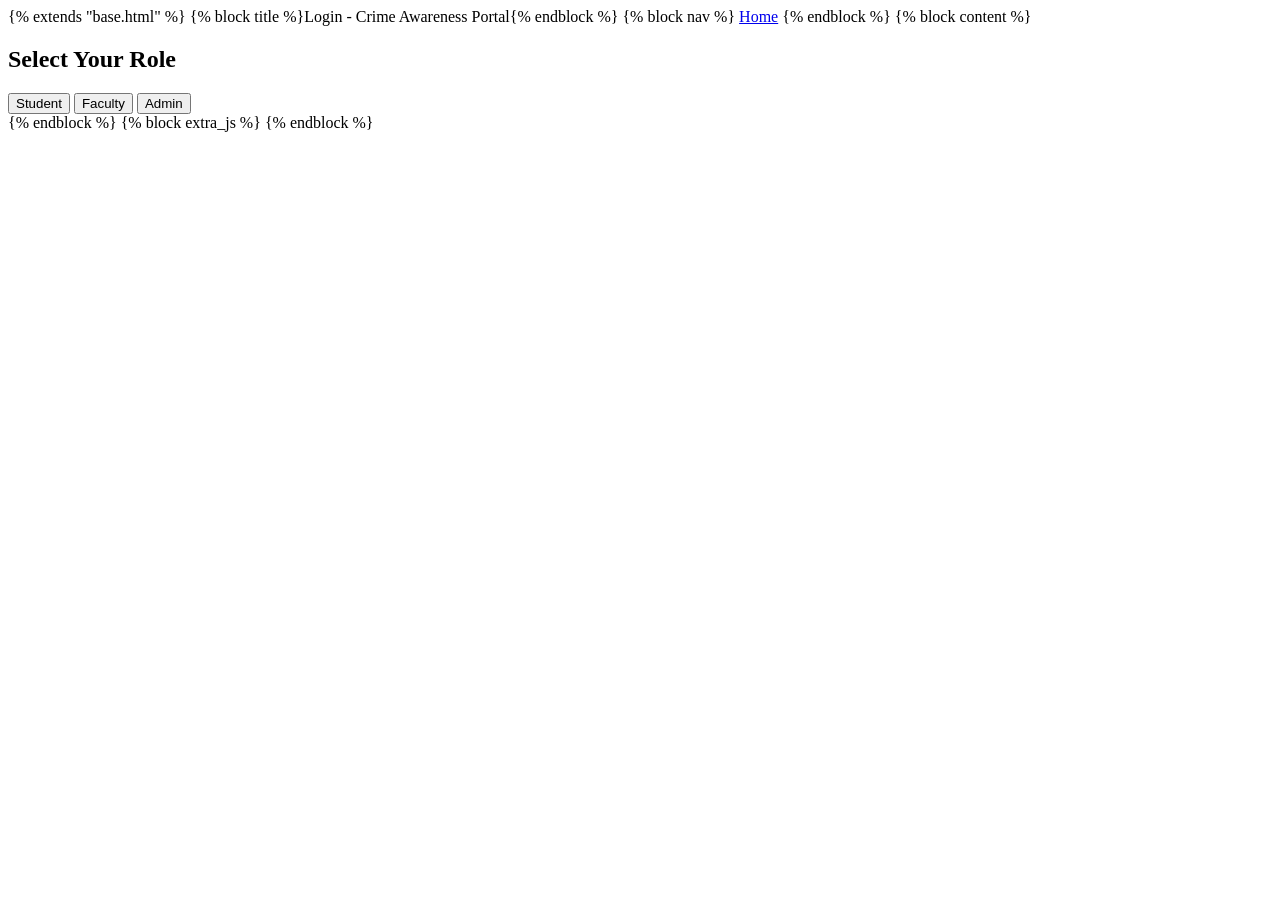
==== templates/index.html @ 5773a5b4 "Add files via upload" ====
<!DOCTYPE html>
<html lang="en">
<head>
    <meta charset="UTF-8">
    <meta name="viewport" content="width=device-width, initial-scale=1.0">
    <title>Crime Awareness & Ethics Portal</title>
    <script>
        // Keep login page as the initial entry point
        window.location.href = 'login.html';
    </script>
    <link rel="stylesheet" href="css/style.css">
    <link href="https://fonts.googleapis.com/css2?family=Roboto:wght@400;500;700&display=swap" rel="stylesheet">
</head>
<body>
    <header>
        <span>Pragati Engineering College</span>
        <h1>Crime Awareness Creator</h1>
    </header>

    <section class="hero">
        <div class="hero-content">
            <h2>Welcome to Crime Awareness & Ethics Portal</h2>
            <p>Empowering education through awareness and ethical conduct.</p>
            <button id="openDashboardBtn">Open Dashboard</button>
        </div>
    </section>

    <footer>
        <div class="footer-links">
            <a href="#">Anti-Ragging Cell</a>
            <a href="#">Emergency Contact</a>
            <a href="#">University Guidelines</a>
        </div>
        <p>&copy; 2024 Pragati College. All rights reserved.</p>
    </footer>

    <script src="js/main.js"></script>
</body>
</html>
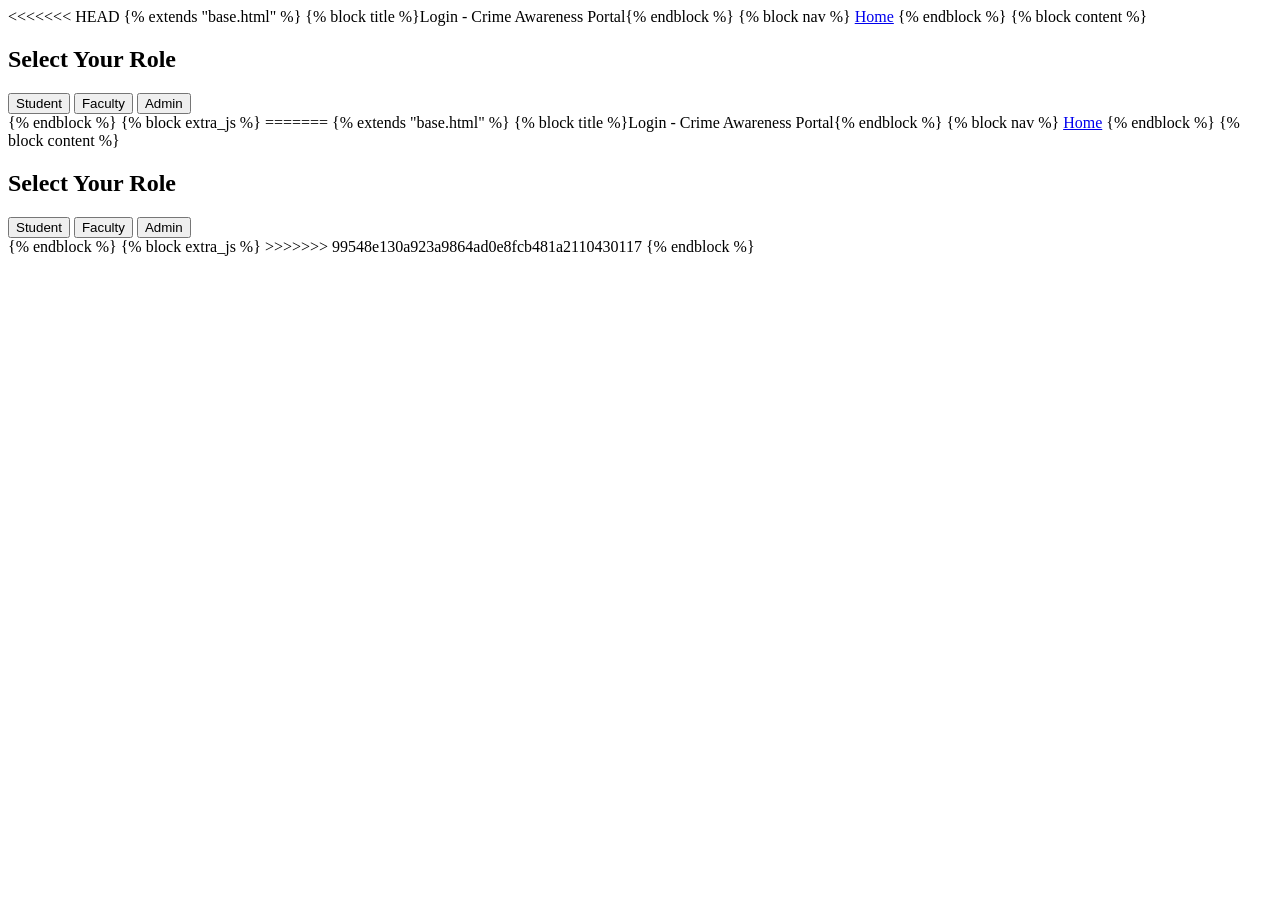
==== commit 5de6ad61: "force update" ====
--- a/templates/index.html
+++ b/templates/index.html
@@ -1,40 +1,82 @@
-
-<!DOCTYPE html>
-<html lang="en">
-<head>
-    <meta charset="UTF-8">
-    <meta name="viewport" content="width=device-width, initial-scale=1.0">
-    <title>Crime Awareness & Ethics Portal</title>
-    <script>
-        // Keep login page as the initial entry point
-        window.location.href = 'login.html';
-    </script>
-    <link rel="stylesheet" href="css/style.css">
-    <link href="https://fonts.googleapis.com/css2?family=Roboto:wght@400;500;700&display=swap" rel="stylesheet">
-</head>
-<body>
-    <header>
-        <span>Pragati Engineering College</span>
-        <h1>Crime Awareness Creator</h1>
-    </header>
-
-    <section class="hero">
-        <div class="hero-content">
-            <h2>Welcome to Crime Awareness & Ethics Portal</h2>
-            <p>Empowering education through awareness and ethical conduct.</p>
-            <button id="openDashboardBtn">Open Dashboard</button>
-        </div>
-    </section>
-
-    <footer>
-        <div class="footer-links">
-            <a href="#">Anti-Ragging Cell</a>
-            <a href="#">Emergency Contact</a>
-            <a href="#">University Guidelines</a>
-        </div>
-        <p>&copy; 2024 Pragati College. All rights reserved.</p>
-    </footer>
-
-    <script src="js/main.js"></script>
-</body>
+<<<<<<< HEAD
+
+<!DOCTYPE html>
+<html lang="en">
+<head>
+    <meta charset="UTF-8">
+    <meta name="viewport" content="width=device-width, initial-scale=1.0">
+    <title>Crime Awareness & Ethics Portal</title>
+    <script>
+        // Keep login page as the initial entry point
+        window.location.href = 'login.html';
+    </script>
+    <link rel="stylesheet" href="css/style.css">
+    <link href="https://fonts.googleapis.com/css2?family=Roboto:wght@400;500;700&display=swap" rel="stylesheet">
+</head>
+<body>
+    <header>
+        <span>Pragati Engineering College</span>
+        <h1>Crime Awareness Creator</h1>
+    </header>
+
+    <section class="hero">
+        <div class="hero-content">
+            <h2>Welcome to Crime Awareness & Ethics Portal</h2>
+            <p>Empowering education through awareness and ethical conduct.</p>
+            <button id="openDashboardBtn">Open Dashboard</button>
+        </div>
+    </section>
+
+    <footer>
+        <div class="footer-links">
+            <a href="#">Anti-Ragging Cell</a>
+            <a href="#">Emergency Contact</a>
+            <a href="#">University Guidelines</a>
+        </div>
+        <p>&copy; 2024 Pragati College. All rights reserved.</p>
+    </footer>
+
+    <script src="js/main.js"></script>
+</body>
+=======
+
+<!DOCTYPE html>
+<html lang="en">
+<head>
+    <meta charset="UTF-8">
+    <meta name="viewport" content="width=device-width, initial-scale=1.0">
+    <title>Crime Awareness & Ethics Portal</title>
+    <script>
+        // Keep login page as the initial entry point
+        window.location.href = 'login.html';
+    </script>
+    <link rel="stylesheet" href="css/style.css">
+    <link href="https://fonts.googleapis.com/css2?family=Roboto:wght@400;500;700&display=swap" rel="stylesheet">
+</head>
+<body>
+    <header>
+        <span>Pragati Engineering College</span>
+        <h1>Crime Awareness Creator</h1>
+    </header>
+
+    <section class="hero">
+        <div class="hero-content">
+            <h2>Welcome to Crime Awareness & Ethics Portal</h2>
+            <p>Empowering education through awareness and ethical conduct.</p>
+            <button id="openDashboardBtn">Open Dashboard</button>
+        </div>
+    </section>
+
+    <footer>
+        <div class="footer-links">
+            <a href="#">Anti-Ragging Cell</a>
+            <a href="#">Emergency Contact</a>
+            <a href="#">University Guidelines</a>
+        </div>
+        <p>&copy; 2024 Pragati College. All rights reserved.</p>
+    </footer>
+
+    <script src="js/main.js"></script>
+</body>
+>>>>>>> 99548e130a923a9864ad0e8fcb481a2110430117
 </html>
